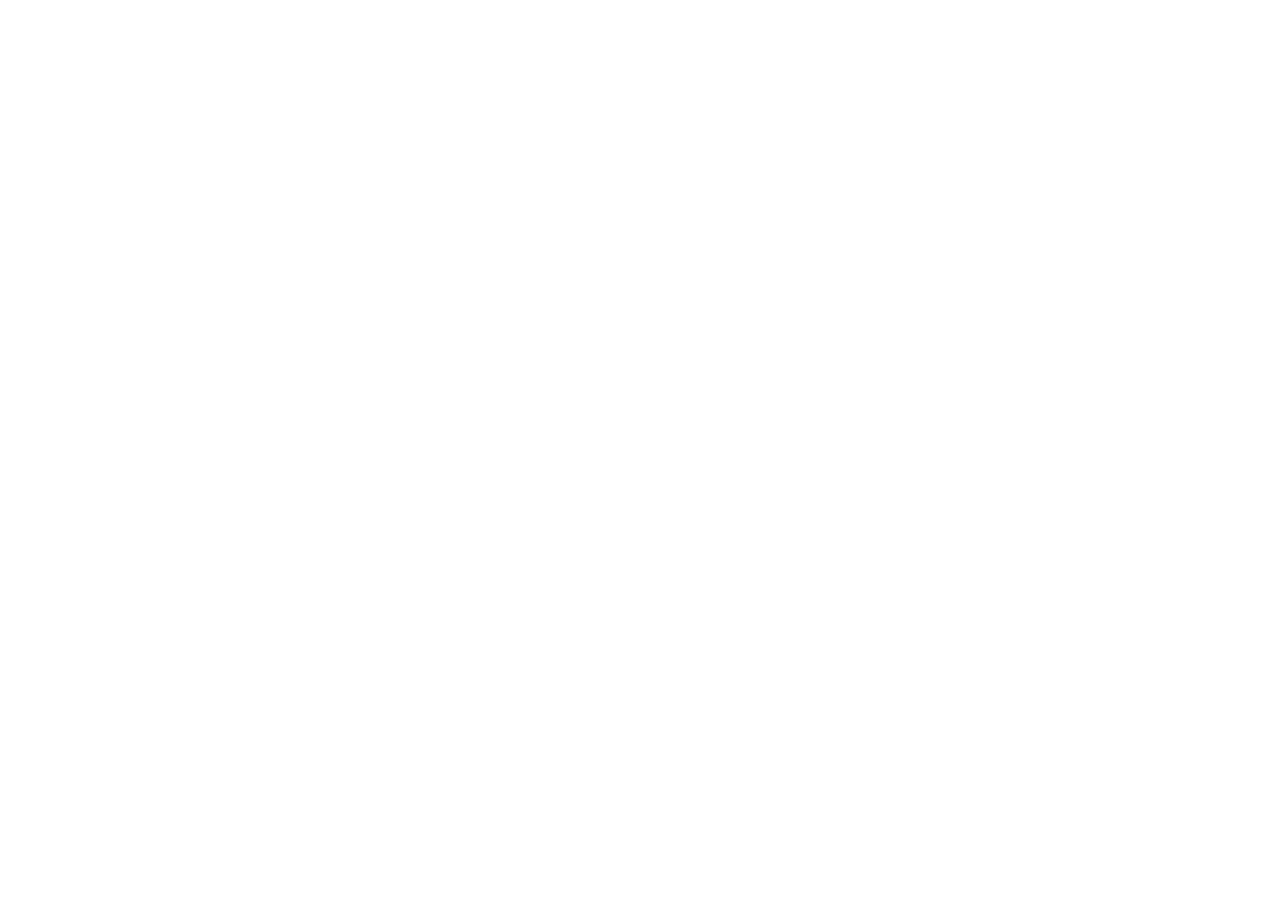
==== index.html @ 7b229193 "Committing initial files" ====
<!DOCTYPE html>
<html>

<head>
    <!-- TODO: Include Font Awesome file here -->
    <!-- TODO: Include Google Fonts file here -->
</head>

<body>
    <!-- TODO: Include all your code for the header and home page here -->
</body>

</html>
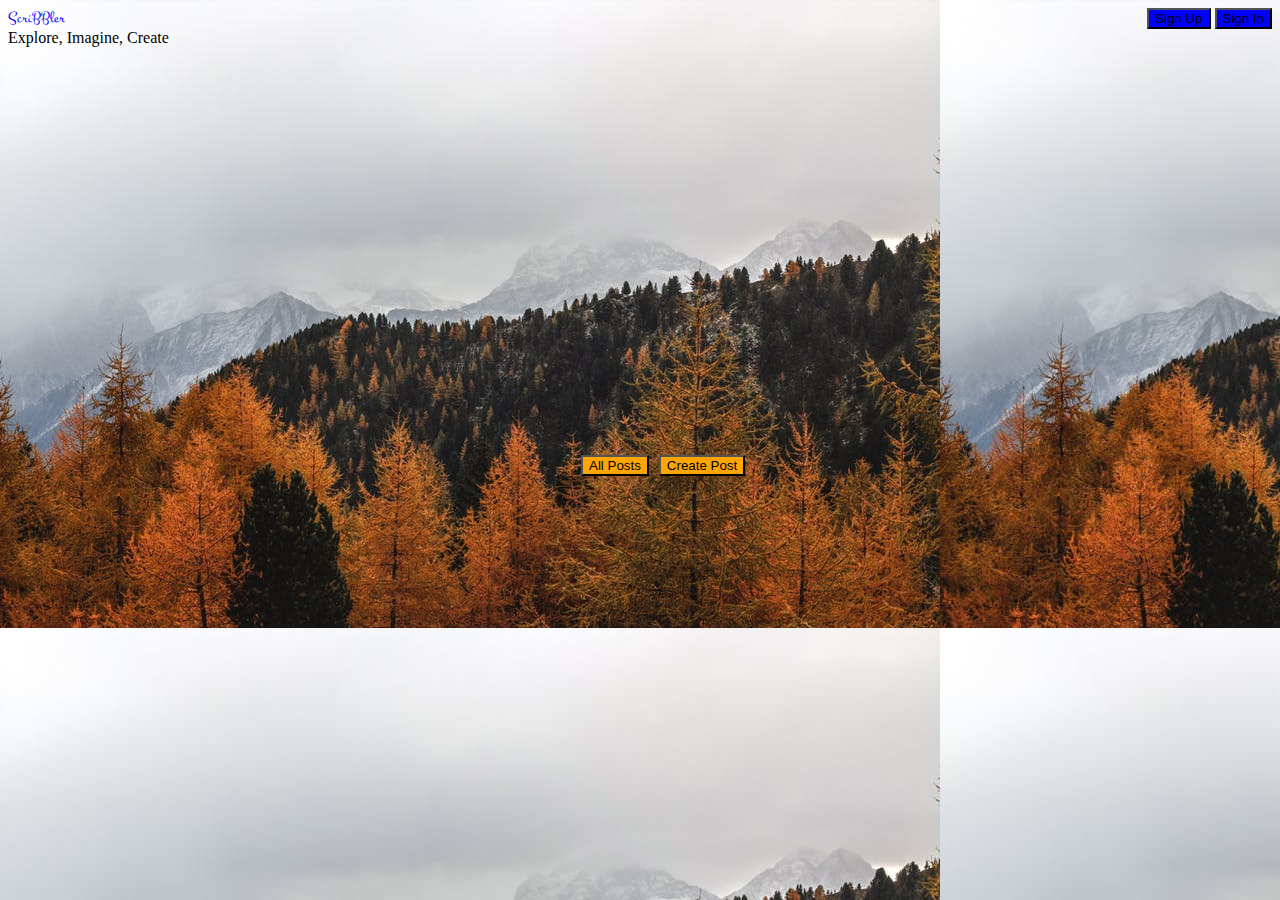
==== commit 16f2b9a4: "committing home page outer structure code" ====
--- a/index.html
+++ b/index.html
@@ -4,10 +4,34 @@
 <head>
     <!-- TODO: Include Font Awesome file here -->
     <!-- TODO: Include Google Fonts file here -->
+    <link href="https://fonts.googleapis.com/css?family=Montez&display=swap" rel="stylesheet"/>
+    <link href="styles/common.css" rel="stylesheet"/>
+    <link href="styles/index.css" rel="stylesheet"/>   
+    
+    <script src="scripts/common.js"></script> 
+    <script src="scripts/index.js"></script> 
+
 </head>
 
 <body>
-    <!-- TODO: Include all your code for the header and home page here -->
+    <div style="height: 100%;"> 
+    <div class="header">
+          <div class="left-header">
+                <div class="left-header-font">ScriBBler</div>
+                <div class="subheading">Explore, Imagine, Create</div>
+          </div>
+          <div class="right-header">
+                <button class="button-color">Sign Up</button>
+                <button class="button-color">  Sign In </button>
+          </div>
+    </div>
+
+    
+      <div class="posts-buttons">
+            <button class="button2">All Posts</button>
+            <button class="button2"> Create Post </button>
+      </div>
+</div>  
 </body>
 
 </html>--- a/styles/common.css
+++ b/styles/common.css
@@ -0,0 +1,40 @@
+.header{
+    display:flex;
+    flex-direction: row;
+    color:black
+}
+
+.left-header{
+    text-align: left;
+    width:50%;
+}
+.right-header{
+   text-align: right;
+   width:50%;
+}
+
+.subheading{
+    font-family: Ubuntu Mono;
+}
+.left-header-font{
+    font-family: 'Montez', cursive; 
+    color:blue;
+}
+
+.button-color{
+    background-color: blue;
+}
+
+
+.posts-buttons{
+    display: flex;
+    flex-direction: row;
+    top:50%;
+    left:45%;
+    position:absolute;
+}
+
+.button2{
+   background-color: orange;
+   margin:5px;
+}--- a/styles/index.css
+++ b/styles/index.css
@@ -0,0 +1,4 @@
+body{
+    color: black;
+    background-image: url("../images/background.jpg");
+}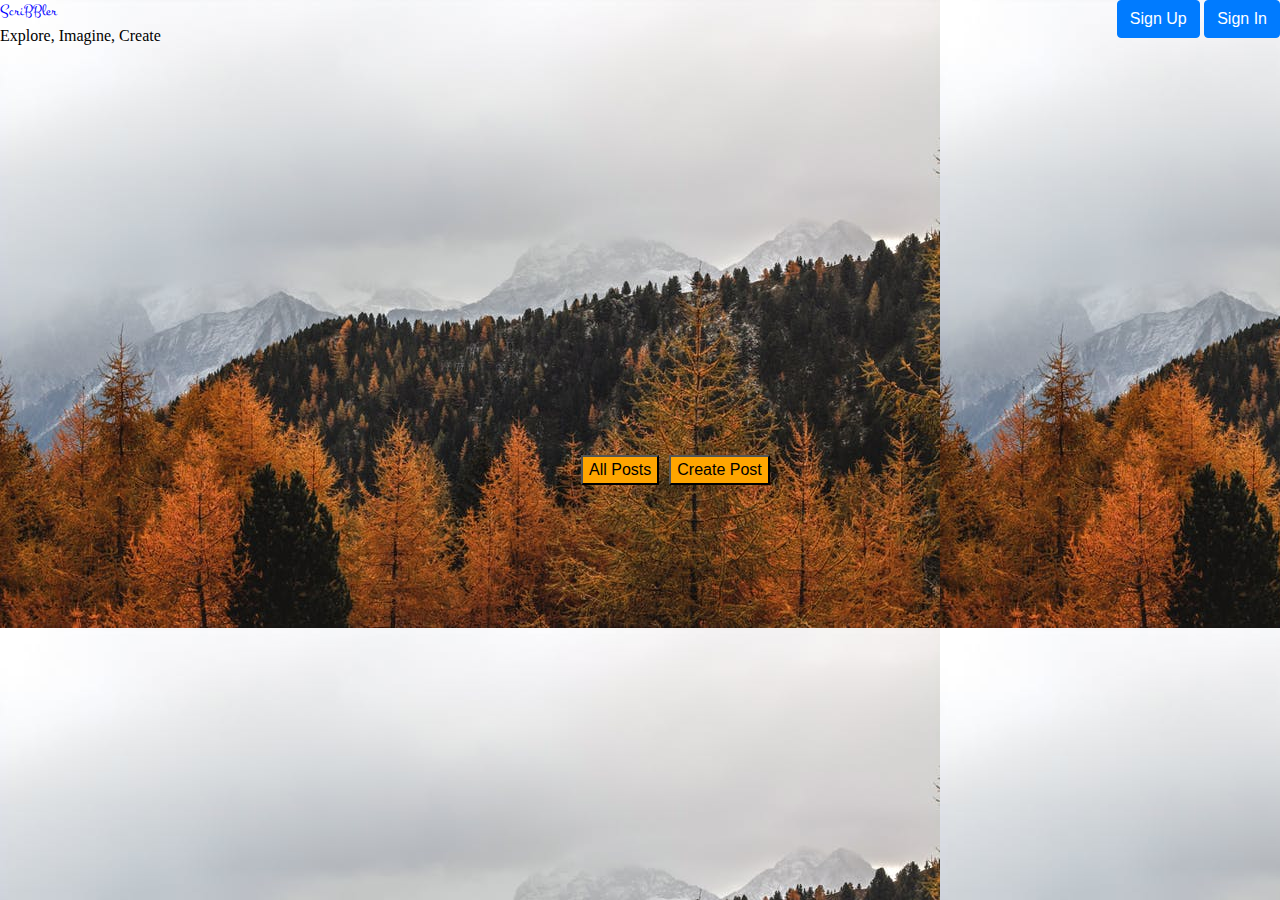
==== commit 5de52ae8: "committing home page functionality (signup and signin) and posts display and delete functionality" ====
--- a/index.html
+++ b/index.html
@@ -11,27 +11,137 @@
     <script src="scripts/common.js"></script> 
     <script src="scripts/index.js"></script> 
 
+    <link rel="stylesheet" href="https://maxcdn.bootstrapcdn.com/bootstrap/4.5.2/css/bootstrap.min.css">
+    <script src="https://ajax.googleapis.com/ajax/libs/jquery/3.5.1/jquery.min.js"></script>
+    <script src="https://cdnjs.cloudflare.com/ajax/libs/popper.js/1.16.0/umd/popper.min.js"></script>
+    <script src="https://maxcdn.bootstrapcdn.com/bootstrap/4.5.2/js/bootstrap.min.js"></script>
+  
+
 </head>
 
 <body>
-    <div style="height: 100%;"> 
-    <div class="header">
+<div style="height: 100%;"> 
+      <div class="header">
           <div class="left-header">
                 <div class="left-header-font">ScriBBler</div>
                 <div class="subheading">Explore, Imagine, Create</div>
           </div>
           <div class="right-header">
-                <button class="button-color">Sign Up</button>
-                <button class="button-color">  Sign In </button>
+                <button class="btn btn-primary" data-toggle="modal" data-target="#signUpModal">Sign Up</button>
+                <button class="btn btn-primary" data-toggle="modal" data-target="#signInModal">  Sign In </button>
           </div>
-    </div>
+      </div>
 
     
       <div class="posts-buttons">
-            <button class="button2">All Posts</button>
-            <button class="button2"> Create Post </button>
+            <button class="button2" onclick="redirectToAllBlogs()">All Posts</button>
+            <button class="button2" data-toggle="modal" data-target="#createPostModal"> Create Post </button>
       </div>
-</div>  
+
+  <!-- The Sign Up Modal -->
+  <div class="modal" id="signUpModal">
+      <div class="modal-dialog modal-dialog-centered">
+        <div class="modal-content">
+        
+          <!-- Modal Header -->
+          <div class="modal-header">
+            <h4 class="modal-title">Get Started</h4>
+            <button type="button" class="close" data-dismiss="modal">&times;</button>
+          </div>
+          
+          <!-- Modal body -->
+          <div class="modal-body">
+           
+                <div class="form-group">
+                  <label for="usr">Name:</label>
+                  <input type="text" class="form-control" id="usr" name="name" placeholder="Enter your name">
+                </div>
+                <div class="form-group">
+                  <label for="pwd">Username:</label>
+                  <input type="text" class="form-control" id="pwd" name="username" placeholder="Enter your username">
+                </div>
+                <div class="form-group">
+                  <label for="pwd">Password:</label>
+                  <input type="password" class="form-control" id="pwd" name="password" placeholder="Enter your password">
+                </div>
+                <div class="form-group">
+                  <label for="pwd">Confirm Password:</label>
+                  <input type="password" class="form-control" id="pwd" name="confirmPassword" placeholder="Re-enter your password">
+                </div>
+                <button type="submit" class="btn btn-success btn-block">Sign Up</button>
+          </div>
+
+       </div>
+      </div>
+   </div>
+   <!-- The Sign Up Modal Begins-->
+
+
+   <!-- The Sign In Modal Begins-->
+   <div class="modal" id="signInModal">
+      <div class="modal-dialog modal-dialog-centered">
+        <div class="modal-content">
+        
+          <!-- Modal Header -->
+          <div class="modal-header">
+            <h4 class="modal-title">Welcome Back!</h4>
+            <button type="button" class="close" data-dismiss="modal">&times;</button>
+          </div>
+          
+          <!-- Modal body -->
+          <div class="modal-body">           
+                <div class="form-group">
+                  <label for="pwd">Username:</label>
+                  <input type="text" class="form-control" id="pwd" name="username" placeholder="Enter your username">
+                </div>
+                <div class="form-group">
+                  <label for="pwd">Password:</label>
+                  <input type="password" class="form-control" id="pwd" name="password" placeholder="Enter your password">
+                </div>
+                 <button type="submit" class="btn btn-success btn-block">Sign In</button>
+                 <label style="text-align:center;width:100%">Not a Member?<button type="button" class="btn btn-link"  data-dismiss="modal" data-toggle="modal" data-target="#signUpModal">Sign Up</button></label>
+          </div>
+
+       </div>
+      </div>
+   </div>
+  <!-- The Sign In Modal Ends-->
+  
+  
+  <!-- The Create Post Modal Begins -->
+  <div class="modal" id="createPostModal">
+      <div class="modal-dialog modal-lg modal-dialog-centered">
+        <div class="modal-content">
+        
+          <!-- Modal Header -->
+          <div class="modal-header">
+            <h4 class="modal-title">Pen Your Post</h4>
+            <button type="button" class="close" data-dismiss="modal">&times;</button>
+          </div>
+          
+          <!-- Modal body -->
+          <div class="modal-body">           
+                <div class="form-group">
+                  <label for="pwd">Title</label>
+                  <input type="text" class="form-control" id="post-title" name="title" placeholder="Enter title of your post">
+                </div>
+                <div class="form-group">
+                  <label for="pwd">Contents</label>
+                  <textarea class="form-control" rows="5"  id="post-content" name="contents" placeholder="Enter the contents of your post"></textarea> 
+                </div>
+                <div style="width:100%;text-align: center;">
+                   <button type="submit" class="btn btn-success">Create</button>
+                </div>
+          </div>
+
+       </div>
+      </div>
+   </div>
+   <!-- The Create Post Modal Ends -->
+
+
+</div>
+
 </body>
 
 </html>